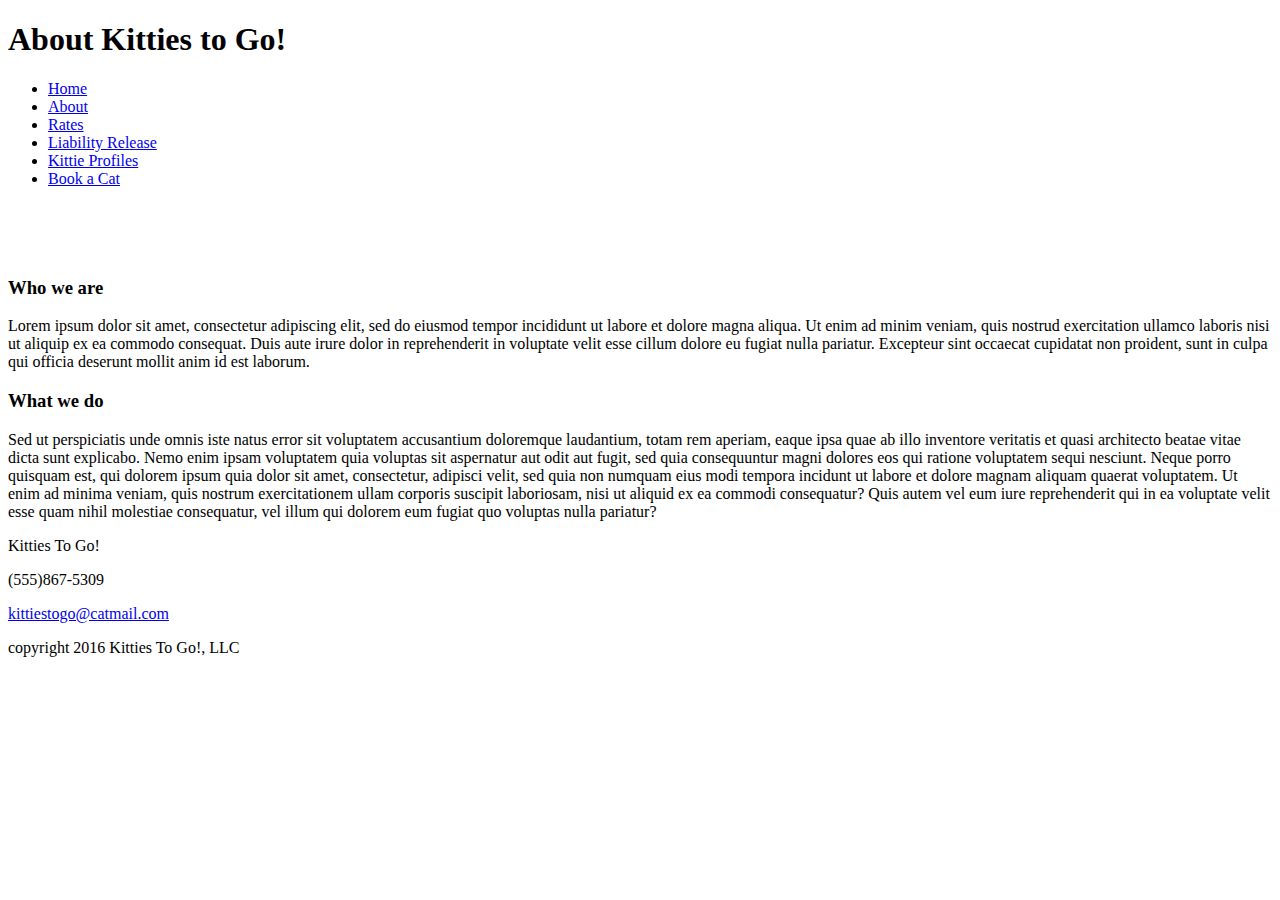
==== about.html @ a1dba0e6 "added some content & css" ====
<!DOCTYPE html>
<html lang="en">
<head>
  <meta charset="utf-8">
  <title>About us</title>
  <link rel="stylesheet" href="styles/normalize.css">
  <link rel="stylesheet" type="text/css" href="styles/base.css">
</head>
<!-- <body>
  <header>

  </header>
  <main>
    <div class="container">
      <div class="item blue">blue</div>
      <div class="item red">red</div>
      <div class="item orange">orange</div>
    </div>
  </main>
</body> -->

<body>
  <header>
    <h1>About Kitties to Go!</h1>
    <nav>
        <ul>
          <li><a href="index.html">Home</a></li>
          <li><a href="about.html">About</a></li>
          <li><a href="rates.html">Rates</a></li>
          <li><a href="#">Liability Release</a></li>
          <li><a href="#">Kittie Profiles</a></li>
          <li><a href="#">Book a Cat</a></li>
        </ul>
    </nav>
  </header>
  <main>
    <article><br><br><br>
      <h3>Who we are</h3>
        <p>Lorem ipsum dolor sit amet, consectetur adipiscing elit, sed do eiusmod tempor incididunt ut labore et dolore magna aliqua. Ut enim ad minim veniam, quis nostrud exercitation ullamco laboris nisi ut aliquip ex ea commodo consequat. Duis aute irure dolor in reprehenderit in voluptate velit esse cillum dolore eu fugiat nulla pariatur. Excepteur sint occaecat cupidatat non proident, sunt in culpa qui officia deserunt mollit anim id est laborum.</p>
      <h3>What we do</h3>
        <p>Sed ut perspiciatis unde omnis iste natus error sit voluptatem accusantium doloremque laudantium, totam rem aperiam, eaque ipsa quae ab illo inventore veritatis et quasi architecto beatae vitae dicta sunt explicabo. Nemo enim ipsam voluptatem quia voluptas sit aspernatur aut odit aut fugit, sed quia consequuntur magni dolores eos qui ratione voluptatem sequi nesciunt. Neque porro quisquam est, qui dolorem ipsum quia dolor sit amet, consectetur, adipisci velit, sed quia non numquam eius modi tempora incidunt ut labore et dolore magnam aliquam quaerat voluptatem. Ut enim ad minima veniam, quis nostrum exercitationem ullam corporis suscipit laboriosam, nisi ut aliquid ex ea commodi consequatur? Quis autem vel eum iure reprehenderit qui in ea voluptate velit esse quam nihil molestiae consequatur, vel illum qui dolorem eum fugiat quo voluptas nulla pariatur?</p>
    </article>
  </main>
  <footer>
    <p>Kitties To Go!</p>
    <p>(555)867-5309</p>
    <a href="mailto:kittiestogo@catmail.com">kittiestogo@catmail.com</a>
    <p>copyright 2016 Kitties To Go!, LLC</p>
  </footer>
</body>
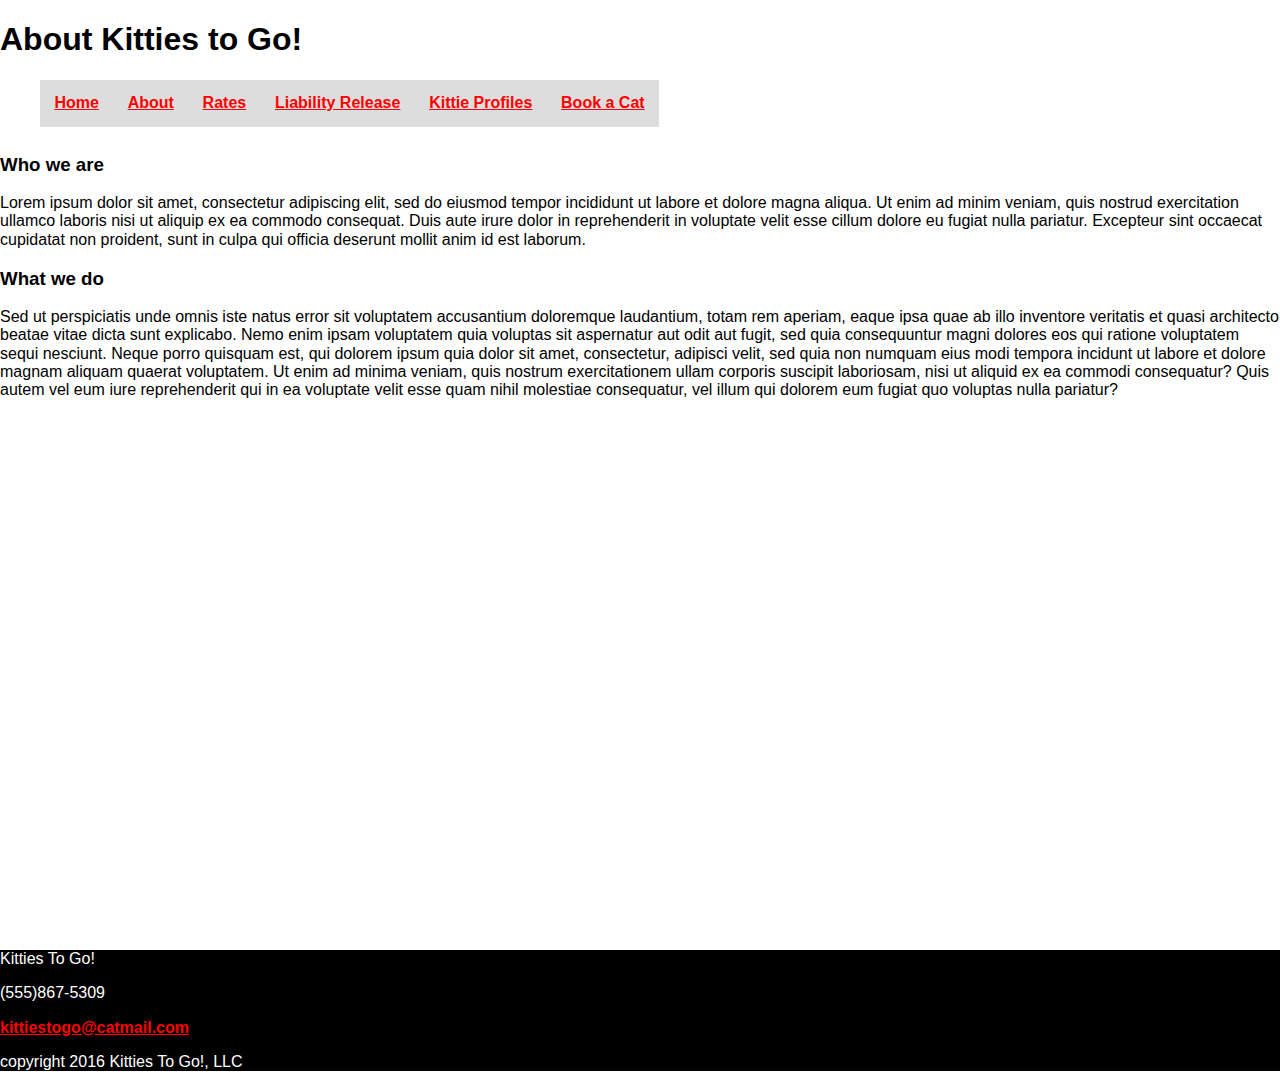
==== commit 6dade15e: "corrections from w3c" ====
--- a/about.html
+++ b/about.html
@@ -1,24 +1,11 @@
 <!DOCTYPE html>
-<html lang="en">
+<html lang="zxx">
 <head>
   <meta charset="utf-8">
   <title>About us</title>
   <link rel="stylesheet" href="styles/normalize.css">
   <link rel="stylesheet" type="text/css" href="styles/base.css">
 </head>
-<!-- <body>
-  <header>
-
-  </header>
-  <main>
-    <div class="container">
-      <div class="item blue">blue</div>
-      <div class="item red">red</div>
-      <div class="item orange">orange</div>
-    </div>
-  </main>
-</body> -->
-
 <body>
   <header>
     <h1>About Kitties to Go!</h1>
--- a/styles/base.css
+++ b/styles/base.css
@@ -0,0 +1,63 @@
+
+ul li {
+  background-color: #ddd;
+  display: block;
+  position: relative;
+  float: left;
+  padding: 0.9em;
+}
+
+a {
+  color: red;
+  font-weight: bold;
+}
+
+footer {
+  background-color: #000;
+  color: #fff;
+  margin-top: 550px;
+}
+
+.header {
+  background: #000;
+  color: #FFF;
+}
+
+.arrow-big {
+  width: 20px;
+  height: 20px;
+  padding: -1rem;
+}
+
+.link-header {
+  display: block;
+  text-align: right;
+  flex: auto;
+  margin-top: 0;
+}
+
+.side-bar {
+  float: right;
+  border: 1px solid #000;
+  border-color: #000;
+  padding: 2.5rem;
+  margin-left: 250px;
+  width: 200px;
+}
+
+.side-bar2 {
+  background-color: #000;
+  color: #fff;
+  float: right;
+  border: 1px solid #000;
+  border-color: #000;
+  padding: 2.5rem;
+  margin-left: 250px;
+  width: 200px;
+}
+
+.poster {
+  float: right;
+  width: 200px;
+  height: 125px;
+}
